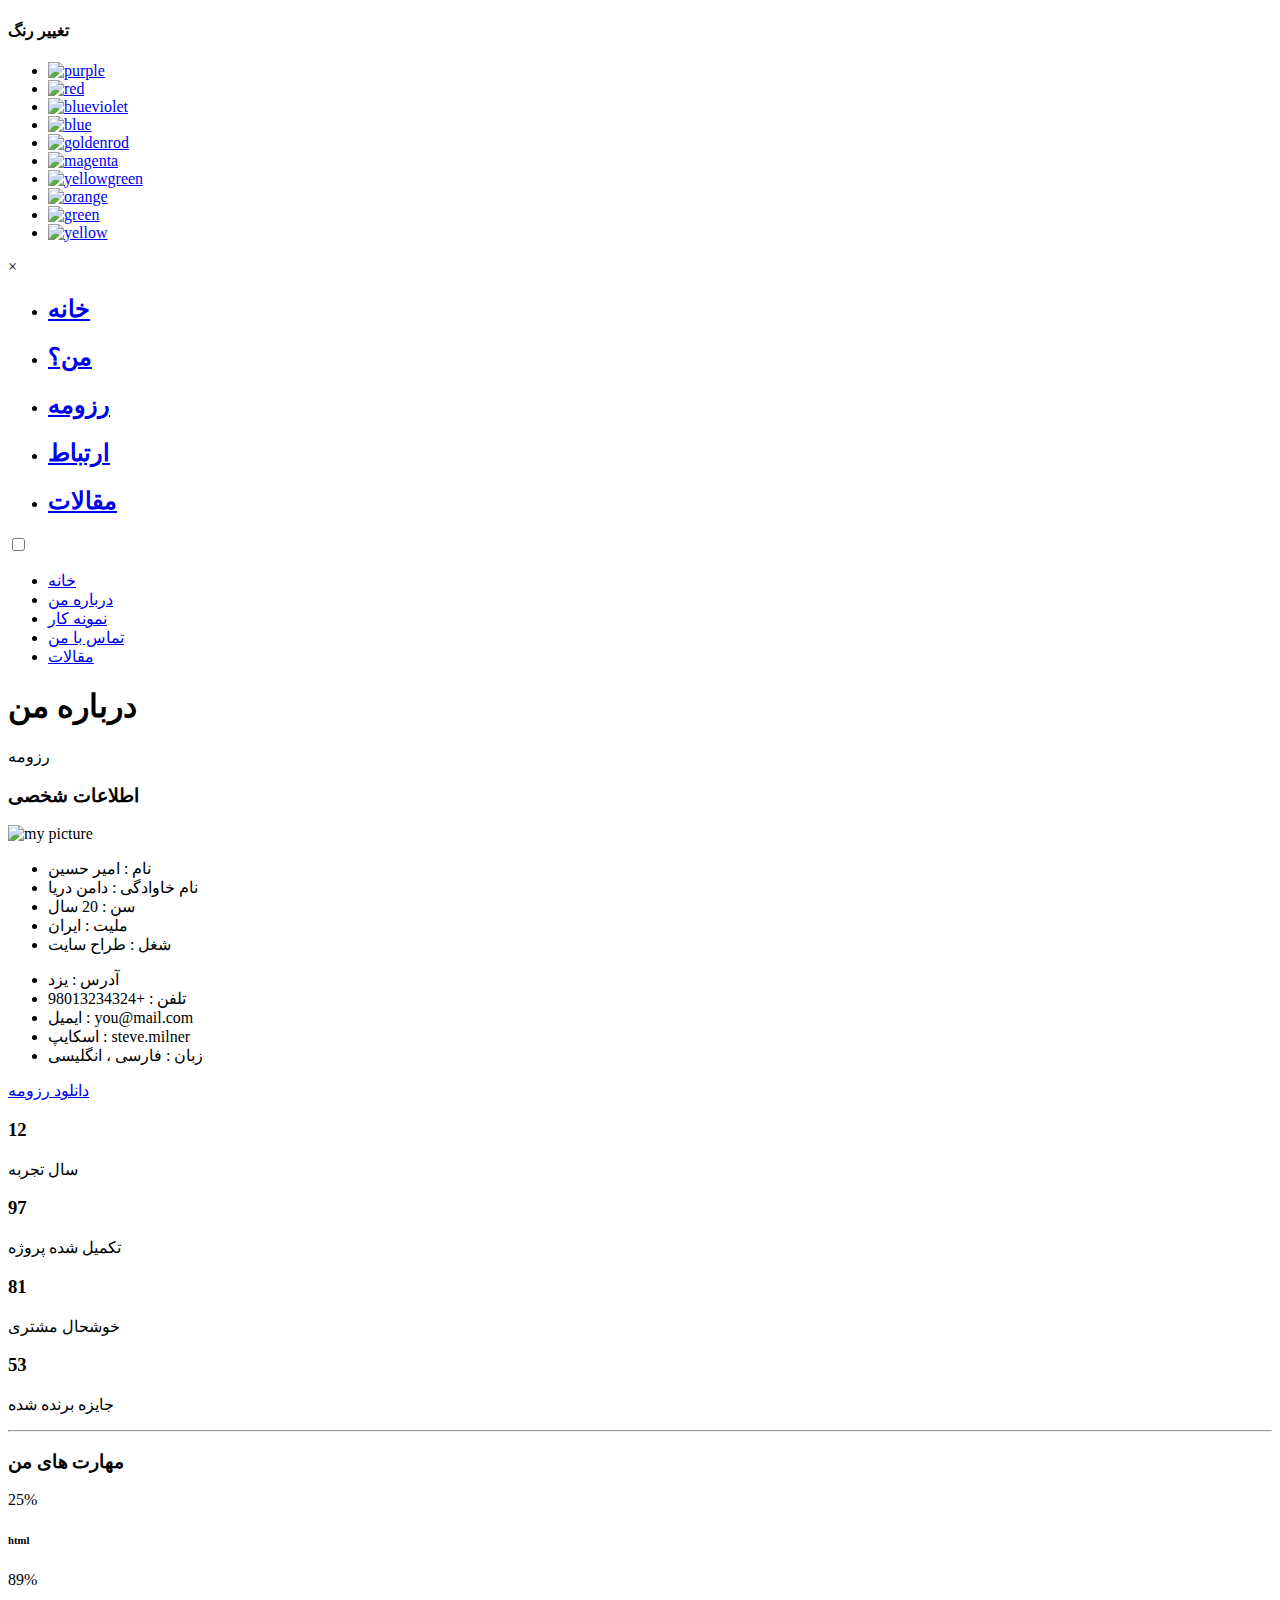
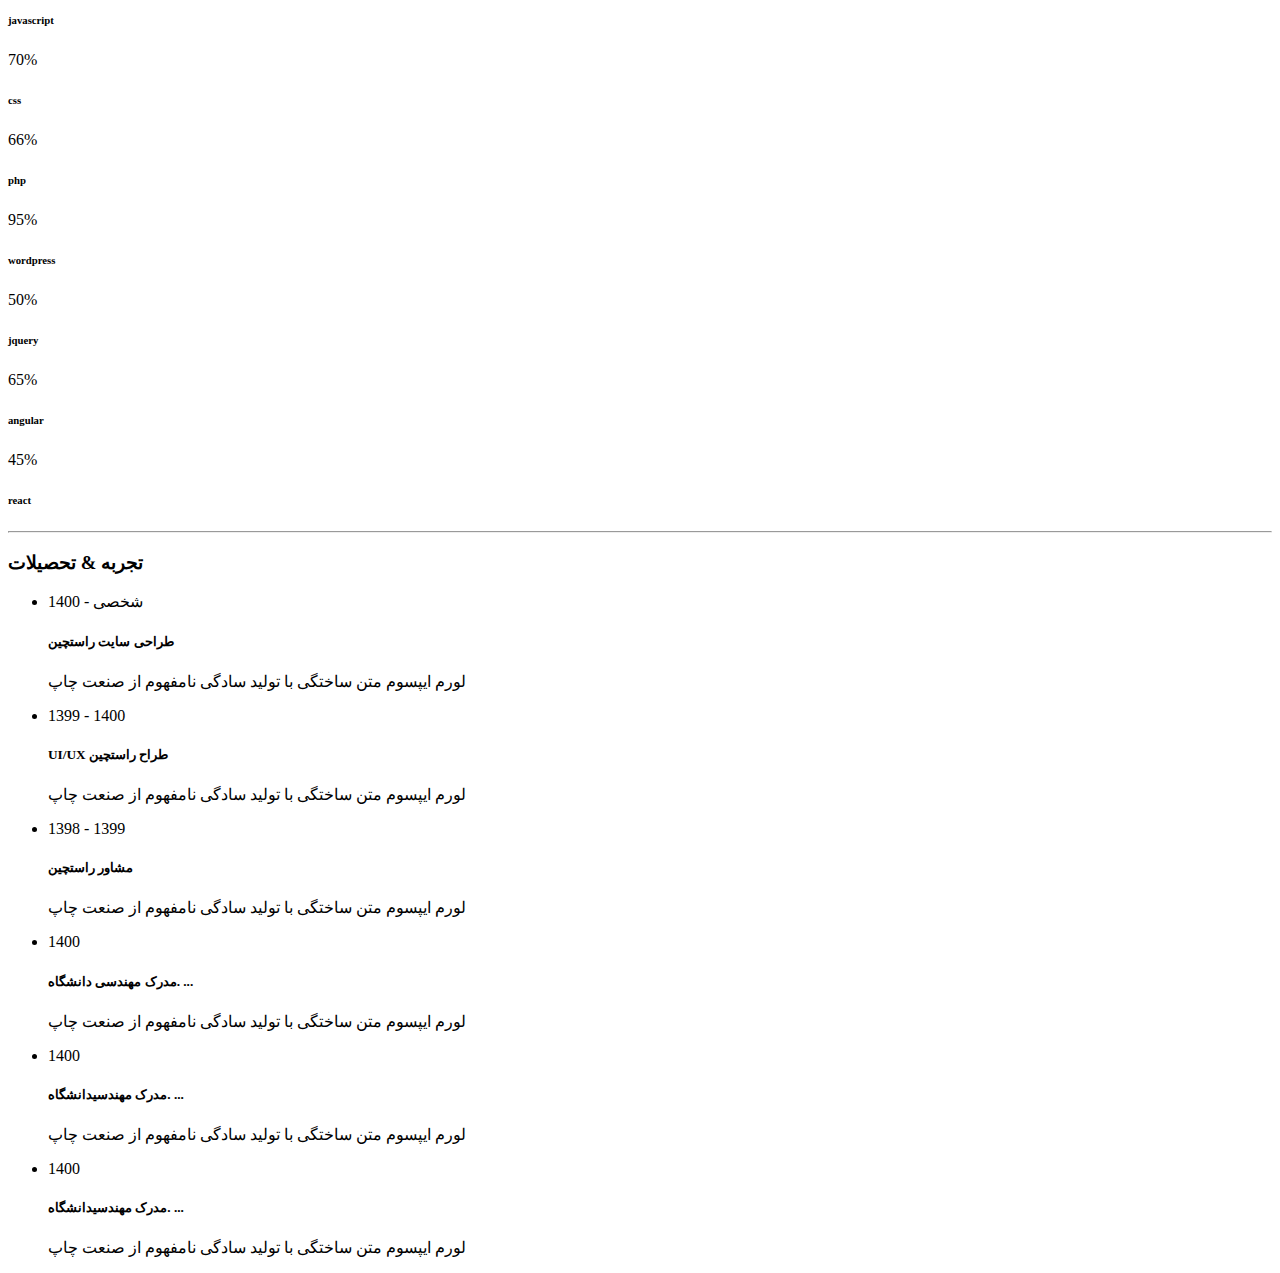
==== about.html @ ea3ea805 "upload html codes for themeplate" ====
<!DOCTYPE html>
<html lang="en">

<head>
    <meta charset="utf-8">
    <title>قالب شخصی تانیس</title>
    <meta name="viewport" content="width=device-width, initial-scale=1">

    <!-- Template Google Fonts -->
    <link href="https://fonts.googleapis.com/css?family=Poppins:400,400i,500,500i,600,600i,700,700i,800,800i,900,900i" rel="stylesheet">
    <link href="https://fonts.googleapis.com/css?family=Open+Sans:300,400,400i,600,600i,700" rel="stylesheet">

    <!-- Template CSS Files -->
    <link href="css/bootstrap.min.css" rel="stylesheet">
    <link href="css/preloader.min.css" rel="stylesheet">
    <link href="css/circle.css" rel="stylesheet">
    <link href="css/font-awesome.min.css" rel="stylesheet">
    <link href="css/fm.revealator.jquery.min.css" rel="stylesheet">
    <link href="css/style.css" rel="stylesheet">

    <!-- CSS Skin File -->
    <link href="css/skins/yellow.css" rel="stylesheet">

    <!-- Live Style Switcher - demo only -->
    <link rel="alternate stylesheet" type="text/css" title="blue" href="css/skins/blue.css" />
    <link rel="alternate stylesheet" type="text/css" title="green" href="css/skins/green.css" />
    <link rel="alternate stylesheet" type="text/css" title="yellow" href="css/skins/yellow.css" />
    <link rel="alternate stylesheet" type="text/css" title="blueviolet" href="css/skins/blueviolet.css" />
    <link rel="alternate stylesheet" type="text/css" title="goldenrod" href="css/skins/goldenrod.css" />
    <link rel="alternate stylesheet" type="text/css" title="magenta" href="css/skins/magenta.css" />
    <link rel="alternate stylesheet" type="text/css" title="orange" href="css/skins/orange.css" />
    <link rel="alternate stylesheet" type="text/css" title="purple" href="css/skins/purple.css" />
    <link rel="alternate stylesheet" type="text/css" title="red" href="css/skins/red.css" />
    <link rel="alternate stylesheet" type="text/css" title="yellowgreen" href="css/skins/yellowgreen.css" />
    <link rel="stylesheet" type="text/css" href="css/styleswitcher.css" />

    <!-- Modernizr JS File -->
    <script src="js/modernizr.custom.js"></script>
</head>

<body class="about light ">
<!-- Live Style Switcher Starts - demo only -->

<div id="switcher" class="">
    <div class="content-switcher">
        <h4>تغییر رنگ</h4>
        <ul>
            <li>
                <a href="#" onclick="setActiveStyleSheet('purple');" title="purple" class="color"><img src="img/styleswitcher/purple.png" alt="purple"/></a>
            </li>
            <li>
                <a href="#" onclick="setActiveStyleSheet('red');" title="red" class="color"><img src="img/styleswitcher/red.png" alt="red"/></a>
            </li>
            <li>
                <a href="#" onclick="setActiveStyleSheet('blueviolet');" title="blueviolet" class="color"><img src="img/styleswitcher/blueviolet.png" alt="blueviolet"/></a>
            </li>
            <li>
                <a href="#" onclick="setActiveStyleSheet('blue');" title="blue" class="color"><img src="img/styleswitcher/blue.png" alt="blue"/></a>
            </li>
            <li>
                <a href="#" onclick="setActiveStyleSheet('goldenrod');" title="goldenrod" class="color"><img src="img/styleswitcher/goldenrod.png" alt="goldenrod"/></a>
            </li>
            <li>
                <a href="#" onclick="setActiveStyleSheet('magenta');" title="magenta" class="color"><img src="img/styleswitcher/magenta.png" alt="magenta"/></a>
            </li>
            <li>
                <a href="#" onclick="setActiveStyleSheet('yellowgreen');" title="yellowgreen" class="color"><img src="img/styleswitcher/yellowgreen.png" alt="yellowgreen"/></a>
            </li>
            <li>
                <a href="#" onclick="setActiveStyleSheet('orange');" title="orange" class="color"><img src="img/styleswitcher/orange.png" alt="orange"/></a>
            </li>
            <li>
                <a href="#" onclick="setActiveStyleSheet('green');" title="green" class="color"><img src="img/styleswitcher/green.png" alt="green"/></a>
            </li>
            <li>
                <a href="#" onclick="setActiveStyleSheet('yellow');" title="yellow" class="color"><img src="img/styleswitcher/yellow.png" alt="yellow"/></a>
            </li>
        </ul>
        <div id="hideSwitcher">&times;</div>
    </div>

</div>

<div id="showSwitcher" class="styleSecondColor"><i class="fa fa-cog fa-spin"></i></div>
<!-- Live Style Switcher Ends - demo only -->
<!-- Header Starts -->
<header class="header" id="navbar-collapse-toggle">
    <!-- Fixed Navigation Starts -->
    <ul class="icon-menu d-none d-lg-block revealator-slideup revealator-once revealator-delay1">
        <li class="icon-box ">
            <i class="fa fa-home"></i>
            <a href="index.html">
                <h2>خانه</h2>
            </a>
        </li>
        <li class="icon-box active">
            <i class="fa fa-user "></i>
            <a href="about.html">
                <h2>من؟</h2>
            </a>
        </li>
        <li class="icon-box">
            <i class="fa fa-briefcase"></i>
            <a href="portfolio.html">
                <h2>رزومه</h2>
            </a>
        </li>
        <li class="icon-box">
            <i class="fa fa-envelope-open"></i>
            <a href="contact.html">
                <h2>ارتباط</h2>
            </a>
        </li>
        <li class="icon-box">
            <i class="fa fa-comments"></i>
            <a href="blog.html">
                <h2>مقالات</h2>
            </a>
        </li>
    </ul>
    <!-- Fixed Navigation Ends -->
    <!-- Mobile Menu Starts -->
    <nav role="navigation" class="d-block d-lg-none">
        <div id="menuToggle">
            <input type="checkbox" />
            <span></span>
            <span></span>
            <span></span>
            <ul class="list-unstyled" id="menu">
                <li class="active"><a href="index.html"><i class="fa fa-home"></i><span>خانه</span></a></li>
                <li><a href="about.html"><i class="fa fa-user"></i><span>درباره من</span></a></li>
                <li><a href="portfolio.html"><i class="fa fa-folder-open"></i><span>نمونه کار</span></a></li>
                <li><a href="contact.html"><i class="fa fa-envelope-open"></i><span>تماس با من </span></a></li>
                <li><a href="blog.html"><i class="fa fa-comments"></i><span>مقالات</span></a></li>
            </ul>
        </div>
    </nav>
    <!-- Mobile Menu Ends -->
</header>
<!-- Header Ends -->
<!-- Page Title Starts -->
<section class="title-section text-left text-sm-center revealator-slideup revealator-once revealator-delay1">
    <h1>درباره <span>من</span></h1>
    <span class="title-bg">رزومه</span>
</section>
<!-- Page Title Ends -->
<!-- Main Content Starts -->
<section class="main-content revealator-slideup revealator-once revealator-delay1">
    <div class="container">
        <div class="row">
            <!-- Personal Info Starts -->
            <div class="col-12 col-lg-5 col-xl-6">
                <div class="row">
                    <div class="col-12">
                        <h3 class="text-uppercase custom-title mb-0 ft-wt-600">اطلاعات شخصی</h3>
                    </div>
                    <div class="col-12 d-block d-sm-none">
                        <img src="img/img-mobile.jpg" class="img-fluid main-img-mobile" alt="my picture" />
                    </div>
                    <div class="col-6">
                        <ul class="about-list list-unstyled open-sans-font">
                            <li> <span class="title">نام :</span> <span class="value d-block d-sm-inline-block d-lg-block d-xl-inline-block">امیر حسین</span> </li>
                            <li> <span class="title">نام خاوادگی :</span> <span class="value d-block d-sm-inline-block d-lg-block d-xl-inline-block">دامن دریا</span> </li>
                            <li> <span class="title">سن :</span> <span class="value d-block d-sm-inline-block d-lg-block d-xl-inline-block">20 سال</span> </li>
                            <li> <span class="title">ملیت :</span> <span class="value d-block d-sm-inline-block d-lg-block d-xl-inline-block">ایران</span> </li>
                            <li> <span class="title">شغل :</span> <span class="value d-block d-sm-inline-block d-lg-block d-xl-inline-block">طراح سایت</span> </li>
                        </ul>
                    </div>
                    <div class="col-6">
                        <ul class="about-list list-unstyled open-sans-font">
                            <li> <span class="title">آدرس :</span> <span class="value d-block d-sm-inline-block d-lg-block d-xl-inline-block">یزد</span> </li>
                            <li> <span class="title">تلفن :</span> <span class="value d-block d-sm-inline-block d-lg-block d-xl-inline-block">+98013234324</span> </li>
                            <li> <span class="title">ایمیل  :</span> <span class="value d-block d-sm-inline-block d-lg-block d-xl-inline-block">you@mail.com</span> </li>
                            <li> <span class="title">اسکایپ :</span> <span class="value d-block d-sm-inline-block d-lg-block d-xl-inline-block">steve.milner</span> </li>
                            <li> <span class="title">زبان  :</span> <span class="value d-block d-sm-inline-block d-lg-block d-xl-inline-block">فارسی ، انگلیسی</span> </li>
                        </ul>
                    </div>
                    <div class="col-12 mt-3">
                        <a class="button" href="#">
                            <span class="button-text">دانلود رزومه</span>
                            <span class="button-icon fa fa-download"></span>
                        </a>
                    </div>
                </div>
            </div>
            <!-- Personal Info Ends -->
            <!-- Boxes Starts -->
            <div class="col-12 col-lg-7 col-xl-6 mt-5 mt-lg-0">
                <div class="row">
                    <div class="col-6">
                        <div class="box-stats with-margin">
                            <h3 class="poppins-font position-relative">12</h3>
                            <p class="open-sans-font m-0 position-relative text-uppercase">سال <span class="d-block">تجربه</span></p>
                        </div>
                    </div>
                    <div class="col-6">
                        <div class="box-stats with-margin">
                            <h3 class="poppins-font position-relative">97</h3>
                            <p class="open-sans-font m-0 position-relative text-uppercase">تکمیل شده <span class="d-block">پروژه</span></p>
                        </div>
                    </div>
                    <div class="col-6">
                        <div class="box-stats">
                            <h3 class="poppins-font position-relative">81</h3>
                            <p class="open-sans-font m-0 position-relative text-uppercase">خوشحال <span class="d-block">مشتری </span></p>
                        </div>
                    </div>
                    <div class="col-6">
                        <div class="box-stats">
                            <h3 class="poppins-font position-relative">53</h3>
                            <p class="open-sans-font m-0 position-relative text-uppercase">جایزه <span class="d-block">برنده شده</span></p>
                        </div>
                    </div>
                </div>
            </div>
            <!-- Boxes Ends -->
        </div>
        <hr class="separator">
        <!-- Skills Starts -->
        <div class="row">
            <div class="col-12">
                <h3 class="text-uppercase pb-4 pb-sm-5 mb-3 mb-sm-0 text-left text-sm-center custom-title ft-wt-600">مهارت های من </h3>
            </div>
            <div class="col-6 col-md-3 mb-3 mb-sm-5">
                <div class="c100 p25">
                    <span>25%</span>
                    <div class="slice">
                        <div class="bar"></div>
                        <div class="fill"></div>
                    </div>
                </div>
                <h6 class="text-uppercase open-sans-font text-center mt-2 mt-sm-4">html</h6>
            </div>
            <div class="col-6 col-md-3 mb-3 mb-sm-5">
                <div class="c100 p89">
                    <span>89%</span>
                    <div class="slice">
                        <div class="bar"></div>
                        <div class="fill"></div>
                    </div>
                </div>
                <h6 class="text-uppercase open-sans-font text-center mt-2 mt-sm-4">javascript</h6>
            </div>
            <div class="col-6 col-md-3 mb-3 mb-sm-5">
                <div class="c100 p70">
                    <span>70%</span>
                    <div class="slice">
                        <div class="bar"></div>
                        <div class="fill"></div>
                    </div>
                </div>
                <h6 class="text-uppercase open-sans-font text-center mt-2 mt-sm-4">css</h6>
            </div>
            <div class="col-6 col-md-3 mb-3 mb-sm-5">
                <div class="c100 p66">
                    <span>66%</span>
                    <div class="slice">
                        <div class="bar"></div>
                        <div class="fill"></div>
                    </div>
                </div>
                <h6 class="text-uppercase open-sans-font text-center mt-2 mt-sm-4">php</h6>
            </div>
            <div class="col-6 col-md-3 mb-3 mb-sm-5">
                <div class="c100 p95">
                    <span>95%</span>
                    <div class="slice">
                        <div class="bar"></div>
                        <div class="fill"></div>
                    </div>
                </div>
                <h6 class="text-uppercase open-sans-font text-center mt-2 mt-sm-4">wordpress</h6>
            </div>
            <div class="col-6 col-md-3 mb-3 mb-sm-5">
                <div class="c100 p50">
                    <span>50%</span>
                    <div class="slice">
                        <div class="bar"></div>
                        <div class="fill"></div>
                    </div>
                </div>
                <h6 class="text-uppercase open-sans-font text-center mt-2 mt-sm-4">jquery</h6>
            </div>
            <div class="col-6 col-md-3 mb-3 mb-sm-5">
                <div class="c100 p65">
                    <span>65%</span>
                    <div class="slice">
                        <div class="bar"></div>
                        <div class="fill"></div>
                    </div>
                </div>
                <h6 class="text-uppercase open-sans-font text-center mt-2 mt-sm-4">angular</h6>
            </div>
            <div class="col-6 col-md-3 mb-3 mb-sm-5">
                <div class="c100 p45">
                    <span>45%</span>
                    <div class="slice">
                        <div class="bar"></div>
                        <div class="fill"></div>
                    </div>
                </div>
                <h6 class="text-uppercase open-sans-font text-center mt-2 mt-sm-4">react</h6>
            </div>
        </div>
        <!-- Skills Ends -->
        <hr class="separator mt-1">
        <!-- Experience & Education Starts -->
        <div class="row">
            <div class="col-12">
                <h3 class="text-uppercase pb-5 mb-0 text-left text-sm-center custom-title ft-wt-600">تجربه  <span>&</span> تحصیلات </h3>
            </div>
            <div class="col-lg-6 m-15px-tb">
                <div class="resume-box">
                    <ul>
                        <li>
                            <div class="icon">
                                <i class="fa fa-briefcase"></i>
                            </div>
                            <span class="time open-sans-font text-uppercase">1400 - شخصی</span>
                            <h5 class="poppins-font text-uppercase">طراحی سایت <span class="place open-sans-font">راستچین</span></h5>
                            <p class="open-sans-font">لورم ایپسوم متن ساختگی با تولید سادگی نامفهوم از صنعت چاپ </p>
                        </li>
                        <li>
                            <div class="icon">
                                <i class="fa fa-briefcase"></i>
                            </div>
                            <span class="time open-sans-font text-uppercase">1399 - 1400</span>
                            <h5 class="poppins-font text-uppercase">UI/UX طراح <span class="place open-sans-font">راستچین</span></h5>
                            <p class="open-sans-font">لورم ایپسوم متن ساختگی با تولید سادگی نامفهوم از صنعت چاپ</p>
                        </li>
                        <li>
                            <div class="icon">
                                <i class="fa fa-briefcase"></i>
                            </div>
                            <span class="time open-sans-font text-uppercase">1398 - 1399</span>
                            <h5 class="poppins-font text-uppercase">مشاور <span class="place open-sans-font">راستچین</span></h5>
                            <p class="open-sans-font">لورم ایپسوم متن ساختگی با تولید سادگی نامفهوم از صنعت چاپ</p>
                        </li>
                    </ul>
                </div>
            </div>
            <div class="col-lg-6 m-15px-tb">
                <div class="resume-box">
                    <ul>
                        <li>
                            <div class="icon">
                                <i class="fa fa-graduation-cap"></i>
                            </div>
                            <span class="time open-sans-font text-uppercase">1400</span>
                            <h5 class="poppins-font text-uppercase">مدرک مهندسی <span class="place open-sans-font">دانشگاه. ...</span></h5>
                            <p class="open-sans-font">لورم ایپسوم متن ساختگی با تولید سادگی نامفهوم از صنعت چاپ</p>
                        </li>
                        <li>
                            <div class="icon">
                                <i class="fa fa-graduation-cap"></i>
                            </div>
                            <span class="time open-sans-font text-uppercase">1400</span>
                            <h5 class="poppins-font text-uppercase">مدرک مهندسی<span class="place open-sans-font">دانشگاه. ...</span></h5>
                            <p class="open-sans-font">لورم ایپسوم متن ساختگی با تولید سادگی نامفهوم از صنعت چاپ</p>
                        </li>
                        <li>
                            <div class="icon">
                                <i class="fa fa-graduation-cap"></i>
                            </div>
                            <span class="time open-sans-font text-uppercase">1400</span>
                            <h5 class="poppins-font text-uppercase">مدرک مهندسی<span class="place open-sans-font">دانشگاه. ...</span></h5>
                            <p class="open-sans-font">لورم ایپسوم متن ساختگی با تولید سادگی نامفهوم از صنعت چاپ</p>
                        </li>
                    </ul>
                </div>
            </div>
        </div>
        <!-- Experience & Education Ends -->
    </div>
</section>
<!-- Main Content Ends -->

<!-- Template JS Files -->
<script src="js/jquery-3.5.0.min.js"></script>
<script src="js/styleswitcher.js"></script>
<script src="js/preloader.min.js"></script>
<script src="js/fm.revealator.jquery.min.js"></script>
<script src="js/imagesloaded.pkgd.min.js"></script>
<script src="js/masonry.pkgd.min.js"></script>
<script src="js/classie.js"></script>
<script src="js/cbpGridGallery.js"></script>
<script src="js/jquery.hoverdir.js"></script>
<script src="js/popper.min.js"></script>
<script src="js/bootstrap.js"></script>
<script src="js/custom.js"></script>

</body>

</html>
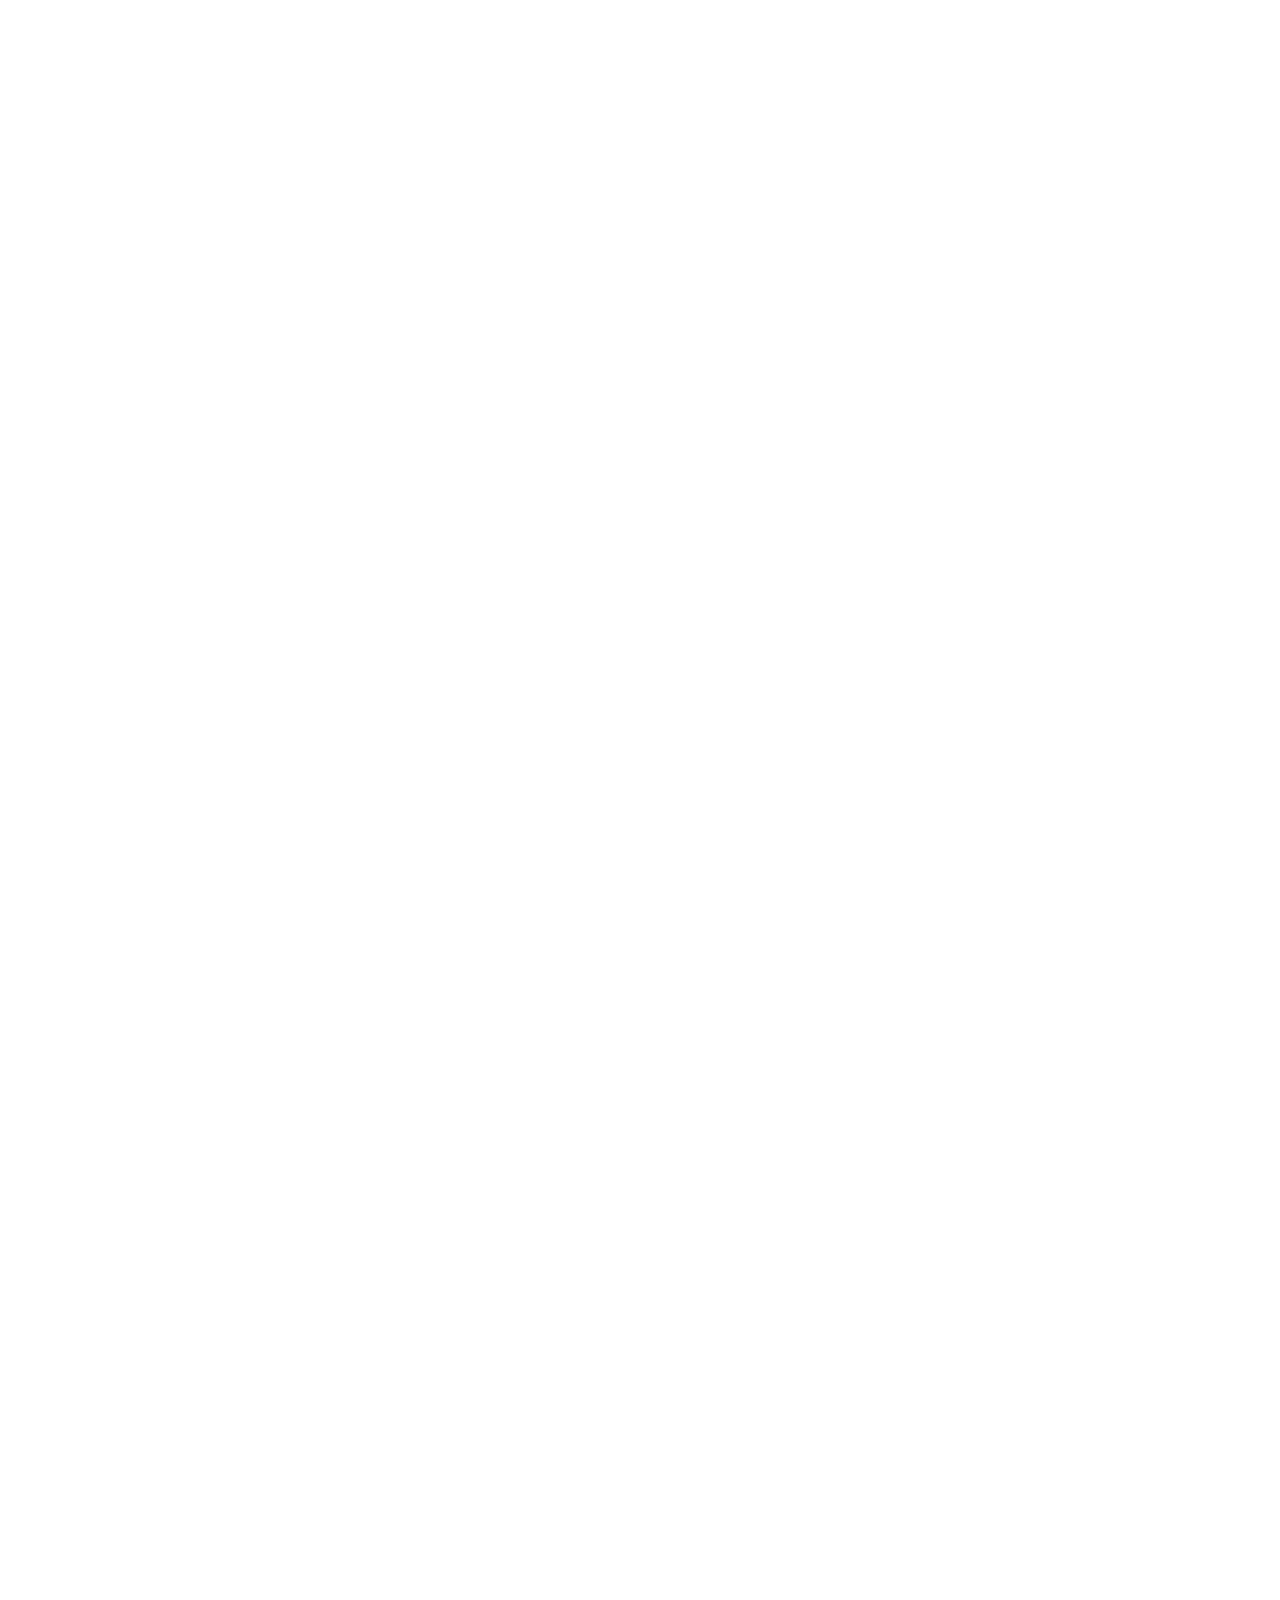
==== commit fbaf5b0f: "1.0.0" ====
--- a/about.html
+++ b/about.html
@@ -42,80 +42,33 @@
 <body class="about light ">
 <!-- Live Style Switcher Starts - demo only -->
 
-<div id="switcher" class="">
-    <div class="content-switcher">
-        <h4>تغییر رنگ</h4>
-        <ul>
-            <li>
-                <a href="#" onclick="setActiveStyleSheet('purple');" title="purple" class="color"><img src="img/styleswitcher/purple.png" alt="purple"/></a>
-            </li>
-            <li>
-                <a href="#" onclick="setActiveStyleSheet('red');" title="red" class="color"><img src="img/styleswitcher/red.png" alt="red"/></a>
-            </li>
-            <li>
-                <a href="#" onclick="setActiveStyleSheet('blueviolet');" title="blueviolet" class="color"><img src="img/styleswitcher/blueviolet.png" alt="blueviolet"/></a>
-            </li>
-            <li>
-                <a href="#" onclick="setActiveStyleSheet('blue');" title="blue" class="color"><img src="img/styleswitcher/blue.png" alt="blue"/></a>
-            </li>
-            <li>
-                <a href="#" onclick="setActiveStyleSheet('goldenrod');" title="goldenrod" class="color"><img src="img/styleswitcher/goldenrod.png" alt="goldenrod"/></a>
-            </li>
-            <li>
-                <a href="#" onclick="setActiveStyleSheet('magenta');" title="magenta" class="color"><img src="img/styleswitcher/magenta.png" alt="magenta"/></a>
-            </li>
-            <li>
-                <a href="#" onclick="setActiveStyleSheet('yellowgreen');" title="yellowgreen" class="color"><img src="img/styleswitcher/yellowgreen.png" alt="yellowgreen"/></a>
-            </li>
-            <li>
-                <a href="#" onclick="setActiveStyleSheet('orange');" title="orange" class="color"><img src="img/styleswitcher/orange.png" alt="orange"/></a>
-            </li>
-            <li>
-                <a href="#" onclick="setActiveStyleSheet('green');" title="green" class="color"><img src="img/styleswitcher/green.png" alt="green"/></a>
-            </li>
-            <li>
-                <a href="#" onclick="setActiveStyleSheet('yellow');" title="yellow" class="color"><img src="img/styleswitcher/yellow.png" alt="yellow"/></a>
-            </li>
-        </ul>
-        <div id="hideSwitcher">&times;</div>
-    </div>
-
-</div>
-
-<div id="showSwitcher" class="styleSecondColor"><i class="fa fa-cog fa-spin"></i></div>
 <!-- Live Style Switcher Ends - demo only -->
 <!-- Header Starts -->
 <header class="header" id="navbar-collapse-toggle">
     <!-- Fixed Navigation Starts -->
     <ul class="icon-menu d-none d-lg-block revealator-slideup revealator-once revealator-delay1">
-        <li class="icon-box ">
+        <li class="icon-box">
             <i class="fa fa-home"></i>
             <a href="index.html">
                 <h2>خانه</h2>
             </a>
         </li>
         <li class="icon-box active">
-            <i class="fa fa-user "></i>
+            <i class="fa fa-user"></i>
             <a href="about.html">
-                <h2>من؟</h2>
+                <h2> رزومه من؟</h2>
             </a>
         </li>
         <li class="icon-box">
             <i class="fa fa-briefcase"></i>
             <a href="portfolio.html">
-                <h2>رزومه</h2>
+                <h2>نمونه کارها</h2>
             </a>
         </li>
         <li class="icon-box">
             <i class="fa fa-envelope-open"></i>
             <a href="contact.html">
                 <h2>ارتباط</h2>
-            </a>
-        </li>
-        <li class="icon-box">
-            <i class="fa fa-comments"></i>
-            <a href="blog.html">
-                <h2>مقالات</h2>
             </a>
         </li>
     </ul>
@@ -160,19 +113,19 @@
                     </div>
                     <div class="col-6">
                         <ul class="about-list list-unstyled open-sans-font">
-                            <li> <span class="title">نام :</span> <span class="value d-block d-sm-inline-block d-lg-block d-xl-inline-block">امیر حسین</span> </li>
-                            <li> <span class="title">نام خاوادگی :</span> <span class="value d-block d-sm-inline-block d-lg-block d-xl-inline-block">دامن دریا</span> </li>
-                            <li> <span class="title">سن :</span> <span class="value d-block d-sm-inline-block d-lg-block d-xl-inline-block">20 سال</span> </li>
-                            <li> <span class="title">ملیت :</span> <span class="value d-block d-sm-inline-block d-lg-block d-xl-inline-block">ایران</span> </li>
-                            <li> <span class="title">شغل :</span> <span class="value d-block d-sm-inline-block d-lg-block d-xl-inline-block">طراح سایت</span> </li>
+                            <li> <span class="title">نام :</span> <span class="value d-block d-sm-inline-block d-lg-block d-xl-inline-block">حمید</span> </li>
+                            <li> <span class="title">نام خاوادگی :</span> <span class="value d-block d-sm-inline-block d-lg-block d-xl-inline-block">محسنی</span> </li>
+                            <li> <span class="title">سن :</span> <span class="value d-block d-sm-inline-block d-lg-block d-xl-inline-block">32 سال</span> </li>
+                            <li> <span class="title">ملیت :</span> <span class="value d-block d-sm-inline-block d-lg-block d-xl-inline-block">ایرانی</span> </li>
+                            <li> <span class="title">شغل :</span> <span class="value d-block d-sm-inline-block d-lg-block d-xl-inline-block">طراح و توسعه دهنده وب</span> </li>
                         </ul>
                     </div>
                     <div class="col-6">
                         <ul class="about-list list-unstyled open-sans-font">
-                            <li> <span class="title">آدرس :</span> <span class="value d-block d-sm-inline-block d-lg-block d-xl-inline-block">یزد</span> </li>
-                            <li> <span class="title">تلفن :</span> <span class="value d-block d-sm-inline-block d-lg-block d-xl-inline-block">+98013234324</span> </li>
-                            <li> <span class="title">ایمیل  :</span> <span class="value d-block d-sm-inline-block d-lg-block d-xl-inline-block">you@mail.com</span> </li>
-                            <li> <span class="title">اسکایپ :</span> <span class="value d-block d-sm-inline-block d-lg-block d-xl-inline-block">steve.milner</span> </li>
+                            <li> <span class="title">آدرس :</span> <span class="value d-block d-sm-inline-block d-lg-block d-xl-inline-block">اصفهان</span> </li>
+                            <li> <span class="title">تلفن :</span> <span class="value d-block d-sm-inline-block d-lg-block d-xl-inline-block">+980136006698</span> </li>
+                            <li> <span class="title">ایمیل  :</span> <span class="value d-block d-sm-inline-block d-lg-block d-xl-inline-block">hamidmohseni.ir@mail.com</span> </li>
+                            <li> <span class="title">تلگرام :</span> <span class="value d-block d-sm-inline-block d-lg-block d-xl-inline-block">hamidmohseni@</span> </li>
                             <li> <span class="title">زبان  :</span> <span class="value d-block d-sm-inline-block d-lg-block d-xl-inline-block">فارسی ، انگلیسی</span> </li>
                         </ul>
                     </div>
@@ -190,26 +143,26 @@
                 <div class="row">
                     <div class="col-6">
                         <div class="box-stats with-margin">
-                            <h3 class="poppins-font position-relative">12</h3>
+                            <h3 class="poppins-font position-relative">5</h3>
                             <p class="open-sans-font m-0 position-relative text-uppercase">سال <span class="d-block">تجربه</span></p>
                         </div>
                     </div>
                     <div class="col-6">
                         <div class="box-stats with-margin">
-                            <h3 class="poppins-font position-relative">97</h3>
+                            <h3 class="poppins-font position-relative">21</h3>
                             <p class="open-sans-font m-0 position-relative text-uppercase">تکمیل شده <span class="d-block">پروژه</span></p>
                         </div>
                     </div>
                     <div class="col-6">
                         <div class="box-stats">
-                            <h3 class="poppins-font position-relative">81</h3>
+                            <h3 class="poppins-font position-relative">93</h3>
                             <p class="open-sans-font m-0 position-relative text-uppercase">خوشحال <span class="d-block">مشتری </span></p>
                         </div>
                     </div>
                     <div class="col-6">
                         <div class="box-stats">
-                            <h3 class="poppins-font position-relative">53</h3>
-                            <p class="open-sans-font m-0 position-relative text-uppercase">جایزه <span class="d-block">برنده شده</span></p>
+                            <h3 class="poppins-font position-relative">8</h3>
+                            <p class="open-sans-font m-0 position-relative text-uppercase">مشاور <span class="d-block">کسب و کار</span></p>
                         </div>
                     </div>
                 </div>
@@ -223,8 +176,8 @@
                 <h3 class="text-uppercase pb-4 pb-sm-5 mb-3 mb-sm-0 text-left text-sm-center custom-title ft-wt-600">مهارت های من </h3>
             </div>
             <div class="col-6 col-md-3 mb-3 mb-sm-5">
-                <div class="c100 p25">
-                    <span>25%</span>
+                <div class="c100 p97">
+                    <span>97%</span>
                     <div class="slice">
                         <div class="bar"></div>
                         <div class="fill"></div>
@@ -233,14 +186,44 @@
                 <h6 class="text-uppercase open-sans-font text-center mt-2 mt-sm-4">html</h6>
             </div>
             <div class="col-6 col-md-3 mb-3 mb-sm-5">
-                <div class="c100 p89">
-                    <span>89%</span>
+                <div class="c100 p60">
+                    <span>60%</span>
                     <div class="slice">
                         <div class="bar"></div>
                         <div class="fill"></div>
                     </div>
                 </div>
                 <h6 class="text-uppercase open-sans-font text-center mt-2 mt-sm-4">javascript</h6>
+            </div>
+            <div class="col-6 col-md-3 mb-3 mb-sm-5">
+                <div class="c100 p98">
+                    <span>98%</span>
+                    <div class="slice">
+                        <div class="bar"></div>
+                        <div class="fill"></div>
+                    </div>
+                </div>
+                <h6 class="text-uppercase open-sans-font text-center mt-2 mt-sm-4">css</h6>
+            </div>
+            <div class="col-6 col-md-3 mb-3 mb-sm-5">
+                <div class="c100 p88">
+                    <span>88%</span>
+                    <div class="slice">
+                        <div class="bar"></div>
+                        <div class="fill"></div>
+                    </div>
+                </div>
+                <h6 class="text-uppercase open-sans-font text-center mt-2 mt-sm-4">php</h6>
+            </div>
+            <div class="col-6 col-md-3 mb-3 mb-sm-5">
+                <div class="c100 p95">
+                    <span>95%</span>
+                    <div class="slice">
+                        <div class="bar"></div>
+                        <div class="fill"></div>
+                    </div>
+                </div>
+                <h6 class="text-uppercase open-sans-font text-center mt-2 mt-sm-4">wordpress</h6>
             </div>
             <div class="col-6 col-md-3 mb-3 mb-sm-5">
                 <div class="c100 p70">
@@ -250,57 +233,27 @@
                         <div class="fill"></div>
                     </div>
                 </div>
-                <h6 class="text-uppercase open-sans-font text-center mt-2 mt-sm-4">css</h6>
-            </div>
-            <div class="col-6 col-md-3 mb-3 mb-sm-5">
-                <div class="c100 p66">
-                    <span>66%</span>
-                    <div class="slice">
-                        <div class="bar"></div>
-                        <div class="fill"></div>
-                    </div>
-                </div>
-                <h6 class="text-uppercase open-sans-font text-center mt-2 mt-sm-4">php</h6>
-            </div>
-            <div class="col-6 col-md-3 mb-3 mb-sm-5">
-                <div class="c100 p95">
-                    <span>95%</span>
-                    <div class="slice">
-                        <div class="bar"></div>
-                        <div class="fill"></div>
-                    </div>
-                </div>
-                <h6 class="text-uppercase open-sans-font text-center mt-2 mt-sm-4">wordpress</h6>
-            </div>
-            <div class="col-6 col-md-3 mb-3 mb-sm-5">
-                <div class="c100 p50">
-                    <span>50%</span>
-                    <div class="slice">
-                        <div class="bar"></div>
-                        <div class="fill"></div>
-                    </div>
-                </div>
-                <h6 class="text-uppercase open-sans-font text-center mt-2 mt-sm-4">jquery</h6>
-            </div>
-            <div class="col-6 col-md-3 mb-3 mb-sm-5">
-                <div class="c100 p65">
-                    <span>65%</span>
-                    <div class="slice">
-                        <div class="bar"></div>
-                        <div class="fill"></div>
-                    </div>
-                </div>
-                <h6 class="text-uppercase open-sans-font text-center mt-2 mt-sm-4">angular</h6>
-            </div>
-            <div class="col-6 col-md-3 mb-3 mb-sm-5">
-                <div class="c100 p45">
-                    <span>45%</span>
-                    <div class="slice">
-                        <div class="bar"></div>
-                        <div class="fill"></div>
-                    </div>
-                </div>
-                <h6 class="text-uppercase open-sans-font text-center mt-2 mt-sm-4">react</h6>
+                <h6 class="text-uppercase open-sans-font text-center mt-2 mt-sm-4">Alpinejs</h6>
+            </div>
+            <div class="col-6 col-md-3 mb-3 mb-sm-5">
+                <div class="c100 p90">
+                    <span>90%</span>
+                    <div class="slice">
+                        <div class="bar"></div>
+                        <div class="fill"></div>
+                    </div>
+                </div>
+                <h6 class="text-uppercase open-sans-font text-center mt-2 mt-sm-4">Laravel</h6>
+            </div>
+            <div class="col-6 col-md-3 mb-3 mb-sm-5">
+                <div class="c100 p88">
+                    <span>88%</span>
+                    <div class="slice">
+                        <div class="bar"></div>
+                        <div class="fill"></div>
+                    </div>
+                </div>
+                <h6 class="text-uppercase open-sans-font text-center mt-2 mt-sm-4">Livewire</h6>
             </div>
         </div>
         <!-- Skills Ends -->
@@ -308,7 +261,7 @@
         <!-- Experience & Education Starts -->
         <div class="row">
             <div class="col-12">
-                <h3 class="text-uppercase pb-5 mb-0 text-left text-sm-center custom-title ft-wt-600">تجربه  <span>&</span> تحصیلات </h3>
+                <h3 class="text-uppercase pb-5 mb-0 text-left text-sm-center custom-title ft-wt-600">تجربیات</h3>
             </div>
             <div class="col-lg-6 m-15px-tb">
                 <div class="resume-box">
@@ -317,25 +270,25 @@
                             <div class="icon">
                                 <i class="fa fa-briefcase"></i>
                             </div>
-                            <span class="time open-sans-font text-uppercase">1400 - شخصی</span>
-                            <h5 class="poppins-font text-uppercase">طراحی سایت <span class="place open-sans-font">راستچین</span></h5>
-                            <p class="open-sans-font">لورم ایپسوم متن ساختگی با تولید سادگی نامفهوم از صنعت چاپ </p>
-                        </li>
-                        <li>
-                            <div class="icon">
-                                <i class="fa fa-briefcase"></i>
-                            </div>
-                            <span class="time open-sans-font text-uppercase">1399 - 1400</span>
-                            <h5 class="poppins-font text-uppercase">UI/UX طراح <span class="place open-sans-font">راستچین</span></h5>
-                            <p class="open-sans-font">لورم ایپسوم متن ساختگی با تولید سادگی نامفهوم از صنعت چاپ</p>
-                        </li>
-                        <li>
-                            <div class="icon">
-                                <i class="fa fa-briefcase"></i>
-                            </div>
-                            <span class="time open-sans-font text-uppercase">1398 - 1399</span>
-                            <h5 class="poppins-font text-uppercase">مشاور <span class="place open-sans-font">راستچین</span></h5>
-                            <p class="open-sans-font">لورم ایپسوم متن ساختگی با تولید سادگی نامفهوم از صنعت چاپ</p>
+                            <span class="time open-sans-font text-uppercase">1395 - شرکت</span>
+                            <h5 class="poppins-font text-uppercase">مشاور و برنامه نویس <span class="place open-sans-font">فریلنسر</span></h5>
+                            <p class="open-sans-font">حدودا به مت 3 سال به صرت فیلنسری و Home Office به کسب و ارها در زمینه آنلاین سازی کسب و کارشون مشاوره میدادم و در همین حوضه برنامه نویسی و طراحی سایت انجام  میدادم. </p>
+                        </li>
+                        <li>
+                            <div class="icon">
+                                <i class="fa fa-briefcase"></i>
+                            </div>
+                            <span class="time open-sans-font text-uppercase">1398 - شرکت</span>
+                            <h5 class="poppins-font text-uppercase">مدیر پروژه <span class="place open-sans-font">شرکت صفاهان</span></h5>
+                            <p class="open-sans-font">من به مدت 6 ماه در شرکت طراحی سایت و برنامه نویسی صفاهان در سمت مدیر پروژه فعالیت کرده ام. </p>
+                        </li>
+                        <li>
+                            <div class="icon">
+                                <i class="fa fa-briefcase"></i>
+                            </div>
+                            <span class="time open-sans-font text-uppercase">1400</span>
+                            <h5 class="poppins-font text-uppercase">سایت فروشگاهی <span class="place open-sans-font">وردپرس</span></h5>
+                            <p class="open-sans-font">طراحی و اجرای سایت فروشگاهی موبایل و لوازم جانبی با وردپرس در تهران</p>
                         </li>
                     </ul>
                 </div>
@@ -345,27 +298,19 @@
                     <ul>
                         <li>
                             <div class="icon">
-                                <i class="fa fa-graduation-cap"></i>
-                            </div>
-                            <span class="time open-sans-font text-uppercase">1400</span>
-                            <h5 class="poppins-font text-uppercase">مدرک مهندسی <span class="place open-sans-font">دانشگاه. ...</span></h5>
-                            <p class="open-sans-font">لورم ایپسوم متن ساختگی با تولید سادگی نامفهوم از صنعت چاپ</p>
-                        </li>
-                        <li>
-                            <div class="icon">
-                                <i class="fa fa-graduation-cap"></i>
-                            </div>
-                            <span class="time open-sans-font text-uppercase">1400</span>
-                            <h5 class="poppins-font text-uppercase">مدرک مهندسی<span class="place open-sans-font">دانشگاه. ...</span></h5>
-                            <p class="open-sans-font">لورم ایپسوم متن ساختگی با تولید سادگی نامفهوم از صنعت چاپ</p>
-                        </li>
-                        <li>
-                            <div class="icon">
-                                <i class="fa fa-graduation-cap"></i>
-                            </div>
-                            <span class="time open-sans-font text-uppercase">1400</span>
-                            <h5 class="poppins-font text-uppercase">مدرک مهندسی<span class="place open-sans-font">دانشگاه. ...</span></h5>
-                            <p class="open-sans-font">لورم ایپسوم متن ساختگی با تولید سادگی نامفهوم از صنعت چاپ</p>
+                                <i class="fa fa-briefcase"></i>
+                            </div>
+                            <span class="time open-sans-font text-uppercase">1402</span>
+                            <h5 class="poppins-font text-uppercase">سایت شرکتی <span class="place open-sans-font">وردپرس</span></h5>
+                            <p class="open-sans-font">طراحی و اجرای سایت شرکت سازه فلز مشیر با وردپرس در اصفهان</p>
+                        </li>
+                        <li>
+                            <div class="icon">
+                                <i class="fa fa-briefcase"></i>
+                            </div>
+                            <span class="time open-sans-font text-uppercase">1403</span>
+                            <h5 class="poppins-font text-uppercase">سایت فروشگاهی <span class="place open-sans-font">لاراول</span></h5>
+                            <p class="open-sans-font">طراحی و اجرای کمل یک وب سایت فروشگاهی با امکانات خاص در زمینه فروش موبایل و لوازم جانبی در فریمورک لاراول در تبریز</p>
                         </li>
                     </ul>
                 </div>
--- a/css/preloader.min.css
+++ b/css/preloader.min.css
@@ -0,0 +1 @@
+.preloader{position:fixed;top:0;left:0;bottom:0;right:0;background-color:#111;transform-origin:bottom;z-index:111111}.preloader .black_wall{height:100%;background-color:#222;transform-origin:top;animation:preloader_slide 0.5s ease-in-out 0s 1 normal both}.preloader .loader{width:100%;height:3px;position:absolute;border-radius:2px;top:0;left:0;right:0;margin:auto;background-color:#FFC41F;transform-origin:right;animation:loader_running 3s ease-in-out 1s infinite normal both}.preloader.off{animation:preloader_slide 0.5s ease-in-out 0s 1 reverse both}@keyframes loader_running{0%{transform:scaleX(0);transform-origin:right}49%{transform:scaleX(1);transform-origin:right}50%{transform:scaleX(1);transform-origin:left}100%{transform-origin:left;transform:scaleX(0)}}@keyframes preloader_slide{from{transform:scaleY(0)}to{transform:scaleY(1)}}--- a/css/circle.css
+++ b/css/circle.css
@@ -0,0 +1,1054 @@
+.rect-auto,
+.c100.p51 .slice,
+.c100.p52 .slice,
+.c100.p53 .slice,
+.c100.p54 .slice,
+.c100.p55 .slice,
+.c100.p56 .slice,
+.c100.p57 .slice,
+.c100.p58 .slice,
+.c100.p59 .slice,
+.c100.p60 .slice,
+.c100.p61 .slice,
+.c100.p62 .slice,
+.c100.p63 .slice,
+.c100.p64 .slice,
+.c100.p65 .slice,
+.c100.p66 .slice,
+.c100.p67 .slice,
+.c100.p68 .slice,
+.c100.p69 .slice,
+.c100.p70 .slice,
+.c100.p71 .slice,
+.c100.p72 .slice,
+.c100.p73 .slice,
+.c100.p74 .slice,
+.c100.p75 .slice,
+.c100.p76 .slice,
+.c100.p77 .slice,
+.c100.p78 .slice,
+.c100.p79 .slice,
+.c100.p80 .slice,
+.c100.p81 .slice,
+.c100.p82 .slice,
+.c100.p83 .slice,
+.c100.p84 .slice,
+.c100.p85 .slice,
+.c100.p86 .slice,
+.c100.p87 .slice,
+.c100.p88 .slice,
+.c100.p89 .slice,
+.c100.p90 .slice,
+.c100.p91 .slice,
+.c100.p92 .slice,
+.c100.p93 .slice,
+.c100.p94 .slice,
+.c100.p95 .slice,
+.c100.p96 .slice,
+.c100.p97 .slice,
+.c100.p98 .slice,
+.c100.p99 .slice,
+.c100.p100 .slice {
+    clip: rect(auto, auto, auto, auto);
+}
+.pie,
+.c100 .bar,
+.c100.p51 .fill,
+.c100.p52 .fill,
+.c100.p53 .fill,
+.c100.p54 .fill,
+.c100.p55 .fill,
+.c100.p56 .fill,
+.c100.p57 .fill,
+.c100.p58 .fill,
+.c100.p59 .fill,
+.c100.p60 .fill,
+.c100.p61 .fill,
+.c100.p62 .fill,
+.c100.p63 .fill,
+.c100.p64 .fill,
+.c100.p65 .fill,
+.c100.p66 .fill,
+.c100.p67 .fill,
+.c100.p68 .fill,
+.c100.p69 .fill,
+.c100.p70 .fill,
+.c100.p71 .fill,
+.c100.p72 .fill,
+.c100.p73 .fill,
+.c100.p74 .fill,
+.c100.p75 .fill,
+.c100.p76 .fill,
+.c100.p77 .fill,
+.c100.p78 .fill,
+.c100.p79 .fill,
+.c100.p80 .fill,
+.c100.p81 .fill,
+.c100.p82 .fill,
+.c100.p83 .fill,
+.c100.p84 .fill,
+.c100.p85 .fill,
+.c100.p86 .fill,
+.c100.p87 .fill,
+.c100.p88 .fill,
+.c100.p89 .fill,
+.c100.p90 .fill,
+.c100.p91 .fill,
+.c100.p92 .fill,
+.c100.p93 .fill,
+.c100.p94 .fill,
+.c100.p95 .fill,
+.c100.p96 .fill,
+.c100.p97 .fill,
+.c100.p98 .fill,
+.c100.p99 .fill,
+.c100.p100 .fill {
+    position: absolute;
+    border: 0.08em solid #307bbb;
+    width: 0.84em;
+    height: 0.84em;
+    clip: rect(0em, 0.5em, 1em, 0em);
+    border-radius: 50%;
+    -webkit-transform: rotate(0deg);
+    -moz-transform: rotate(0deg);
+    -ms-transform: rotate(0deg);
+    -o-transform: rotate(0deg);
+    transform: rotate(0deg);
+}
+.pie-fill,
+.c100.p51 .bar:after,
+.c100.p51 .fill,
+.c100.p52 .bar:after,
+.c100.p52 .fill,
+.c100.p53 .bar:after,
+.c100.p53 .fill,
+.c100.p54 .bar:after,
+.c100.p54 .fill,
+.c100.p55 .bar:after,
+.c100.p55 .fill,
+.c100.p56 .bar:after,
+.c100.p56 .fill,
+.c100.p57 .bar:after,
+.c100.p57 .fill,
+.c100.p58 .bar:after,
+.c100.p58 .fill,
+.c100.p59 .bar:after,
+.c100.p59 .fill,
+.c100.p60 .bar:after,
+.c100.p60 .fill,
+.c100.p61 .bar:after,
+.c100.p61 .fill,
+.c100.p62 .bar:after,
+.c100.p62 .fill,
+.c100.p63 .bar:after,
+.c100.p63 .fill,
+.c100.p64 .bar:after,
+.c100.p64 .fill,
+.c100.p65 .bar:after,
+.c100.p65 .fill,
+.c100.p66 .bar:after,
+.c100.p66 .fill,
+.c100.p67 .bar:after,
+.c100.p67 .fill,
+.c100.p68 .bar:after,
+.c100.p68 .fill,
+.c100.p69 .bar:after,
+.c100.p69 .fill,
+.c100.p70 .bar:after,
+.c100.p70 .fill,
+.c100.p71 .bar:after,
+.c100.p71 .fill,
+.c100.p72 .bar:after,
+.c100.p72 .fill,
+.c100.p73 .bar:after,
+.c100.p73 .fill,
+.c100.p74 .bar:after,
+.c100.p74 .fill,
+.c100.p75 .bar:after,
+.c100.p75 .fill,
+.c100.p76 .bar:after,
+.c100.p76 .fill,
+.c100.p77 .bar:after,
+.c100.p77 .fill,
+.c100.p78 .bar:after,
+.c100.p78 .fill,
+.c100.p79 .bar:after,
+.c100.p79 .fill,
+.c100.p80 .bar:after,
+.c100.p80 .fill,
+.c100.p81 .bar:after,
+.c100.p81 .fill,
+.c100.p82 .bar:after,
+.c100.p82 .fill,
+.c100.p83 .bar:after,
+.c100.p83 .fill,
+.c100.p84 .bar:after,
+.c100.p84 .fill,
+.c100.p85 .bar:after,
+.c100.p85 .fill,
+.c100.p86 .bar:after,
+.c100.p86 .fill,
+.c100.p87 .bar:after,
+.c100.p87 .fill,
+.c100.p88 .bar:after,
+.c100.p88 .fill,
+.c100.p89 .bar:after,
+.c100.p89 .fill,
+.c100.p90 .bar:after,
+.c100.p90 .fill,
+.c100.p91 .bar:after,
+.c100.p91 .fill,
+.c100.p92 .bar:after,
+.c100.p92 .fill,
+.c100.p93 .bar:after,
+.c100.p93 .fill,
+.c100.p94 .bar:after,
+.c100.p94 .fill,
+.c100.p95 .bar:after,
+.c100.p95 .fill,
+.c100.p96 .bar:after,
+.c100.p96 .fill,
+.c100.p97 .bar:after,
+.c100.p97 .fill,
+.c100.p98 .bar:after,
+.c100.p98 .fill,
+.c100.p99 .bar:after,
+.c100.p99 .fill,
+.c100.p100 .bar:after,
+.c100.p100 .fill {
+    -webkit-transform: rotate(-180deg);
+    -moz-transform: rotate(-180deg);
+    -ms-transform: rotate(-180deg);
+    -o-transform: rotate(-180deg);
+    transform: rotate(-180deg);
+}
+.c100 {
+    position: relative;
+    font-size: 120px;
+    width: 1em;
+    height: 1em;
+    border-radius: 50%;
+    float: right;
+    margin: 0 0 0.1em 0.1em;
+    background-color: #cccccc;
+}
+.c100 *,
+.c100 *:before,
+.c100 *:after {
+    -webkit-box-sizing: content-box;
+    -moz-box-sizing: content-box;
+    box-sizing: content-box;
+}
+.c100.center {
+    float: none;
+    margin: 0 auto;
+}
+.c100.big {
+    font-size: 240px;
+}
+.c100.small {
+    font-size: 80px;
+}
+.c100 > span {
+    position: absolute;
+    width: 100%;
+    z-index: 1;
+    right: 0;
+    top: 0;
+    width: 5em;
+    line-height: 5em;
+    font-size: 0.2em;
+    color: #cccccc;
+    display: block;
+    text-align: center;
+    white-space: nowrap;
+    -webkit-transition-property: all;
+    -moz-transition-property: all;
+    -o-transition-property: all;
+    transition-property: all;
+    -webkit-transition-duration: 0.2s;
+    -moz-transition-duration: 0.2s;
+    -o-transition-duration: 0.2s;
+    transition-duration: 0.2s;
+    -webkit-transition-timing-function: ease-out;
+    -moz-transition-timing-function: ease-out;
+    -o-transition-timing-function: ease-out;
+    transition-timing-function: ease-out;
+}
+.c100:after {
+    position: absolute;
+    top: 0.08em;
+    right: 0.08em;
+    display: block;
+    content: " ";
+    border-radius: 50%;
+    background-color: #f5f5f5;
+    width: 0.84em;
+    height: 0.84em;
+    -webkit-transition-property: all;
+    -moz-transition-property: all;
+    -o-transition-property: all;
+    transition-property: all;
+    -webkit-transition-duration: 0.2s;
+    -moz-transition-duration: 0.2s;
+    -o-transition-duration: 0.2s;
+    transition-duration: 0.2s;
+    -webkit-transition-timing-function: ease-in;
+    -moz-transition-timing-function: ease-in;
+    -o-transition-timing-function: ease-in;
+    transition-timing-function: ease-in;
+}
+.c100 .slice {
+    position: absolute;
+    width: 1em;
+    height: 1em;
+    clip: rect(0em, 1em, 1em, 0.5em);
+}
+.c100.p1 .bar {
+    -webkit-transform: rotate(-3.6deg);
+    -moz-transform: rotate(-3.6deg);
+    -ms-transform: rotate(-3.6deg);
+    -o-transform: rotate(-3.6deg);
+    transform: rotate(-3.6deg);
+}
+.c100.p2 .bar {
+    -webkit-transform: rotate(-7.2deg);
+    -moz-transform: rotate(-7.2deg);
+    -ms-transform: rotate(-7.2deg);
+    -o-transform: rotate(-7.2deg);
+    transform: rotate(-7.2deg);
+}
+.c100.p3 .bar {
+    -webkit-transform: rotate(-10.8deg);
+    -moz-transform: rotate(-10.8deg);
+    -ms-transform: rotate(-10.8deg);
+    -o-transform: rotate(-10.8deg);
+    transform: rotate(-10.8deg);
+}
+.c100.p4 .bar {
+    -webkit-transform: rotate(-14.4deg);
+    -moz-transform: rotate(-14.4deg);
+    -ms-transform: rotate(-14.4deg);
+    -o-transform: rotate(-14.4deg);
+    transform: rotate(-14.4deg);
+}
+.c100.p5 .bar {
+    -webkit-transform: rotate(-18deg);
+    -moz-transform: rotate(-18deg);
+    -ms-transform: rotate(-18deg);
+    -o-transform: rotate(-18deg);
+    transform: rotate(-18deg);
+}
+.c100.p6 .bar {
+    -webkit-transform: rotate(-21.6deg);
+    -moz-transform: rotate(-21.6deg);
+    -ms-transform: rotate(-21.6deg);
+    -o-transform: rotate(-21.6deg);
+    transform: rotate(-21.6deg);
+}
+.c100.p7 .bar {
+    -webkit-transform: rotate(-25.2deg);
+    -moz-transform: rotate(-25.2deg);
+    -ms-transform: rotate(-25.2deg);
+    -o-transform: rotate(-25.2deg);
+    transform: rotate(-25.2deg);
+}
+.c100.p8 .bar {
+    -webkit-transform: rotate(-28.8deg);
+    -moz-transform: rotate(-28.8deg);
+    -ms-transform: rotate(-28.8deg);
+    -o-transform: rotate(-28.8deg);
+    transform: rotate(-28.8deg);
+}
+.c100.p9 .bar {
+    -webkit-transform: rotate(-32.4deg);
+    -moz-transform: rotate(-32.4deg);
+    -ms-transform: rotate(-32.4deg);
+    -o-transform: rotate(-32.4deg);
+    transform: rotate(-32.4deg);
+}
+.c100.p10 .bar {
+    -webkit-transform: rotate(-36deg);
+    -moz-transform: rotate(-36deg);
+    -ms-transform: rotate(-36deg);
+    -o-transform: rotate(-36deg);
+    transform: rotate(-36deg);
+}
+.c100.p11 .bar {
+    -webkit-transform: rotate(-39.6deg);
+    -moz-transform: rotate(-39.6deg);
+    -ms-transform: rotate(-39.6deg);
+    -o-transform: rotate(-39.6deg);
+    transform: rotate(-39.6deg);
+}
+.c100.p12 .bar {
+    -webkit-transform: rotate(-43.2deg);
+    -moz-transform: rotate(-43.2deg);
+    -ms-transform: rotate(-43.2deg);
+    -o-transform: rotate(-43.2deg);
+    transform: rotate(-43.2deg);
+}
+.c100.p13 .bar {
+    -webkit-transform: rotate(-46.800000000000004deg);
+    -moz-transform: rotate(-46.800000000000004deg);
+    -ms-transform: rotate(-46.800000000000004deg);
+    -o-transform: rotate(-46.800000000000004deg);
+    transform: rotate(-46.800000000000004deg);
+}
+.c100.p14 .bar {
+    -webkit-transform: rotate(-50.4deg);
+    -moz-transform: rotate(-50.4deg);
+    -ms-transform: rotate(-50.4deg);
+    -o-transform: rotate(-50.4deg);
+    transform: rotate(-50.4deg);
+}
+.c100.p15 .bar {
+    -webkit-transform: rotate(-54deg);
+    -moz-transform: rotate(-54deg);
+    -ms-transform: rotate(-54deg);
+    -o-transform: rotate(-54deg);
+    transform: rotate(-54deg);
+}
+.c100.p16 .bar {
+    -webkit-transform: rotate(-57.6deg);
+    -moz-transform: rotate(-57.6deg);
+    -ms-transform: rotate(-57.6deg);
+    -o-transform: rotate(-57.6deg);
+    transform: rotate(-57.6deg);
+}
+.c100.p17 .bar {
+    -webkit-transform: rotate(-61.2deg);
+    -moz-transform: rotate(-61.2deg);
+    -ms-transform: rotate(-61.2deg);
+    -o-transform: rotate(-61.2deg);
+    transform: rotate(-61.2deg);
+}
+.c100.p18 .bar {
+    -webkit-transform: rotate(-64.8deg);
+    -moz-transform: rotate(-64.8deg);
+    -ms-transform: rotate(-64.8deg);
+    -o-transform: rotate(-64.8deg);
+    transform: rotate(-64.8deg);
+}
+.c100.p19 .bar {
+    -webkit-transform: rotate(-68.4deg);
+    -moz-transform: rotate(-68.4deg);
+    -ms-transform: rotate(-68.4deg);
+    -o-transform: rotate(-68.4deg);
+    transform: rotate(-68.4deg);
+}
+.c100.p20 .bar {
+    -webkit-transform: rotate(-72deg);
+    -moz-transform: rotate(-72deg);
+    -ms-transform: rotate(-72deg);
+    -o-transform: rotate(-72deg);
+    transform: rotate(-72deg);
+}
+.c100.p21 .bar {
+    -webkit-transform: rotate(-75.60000000000001deg);
+    -moz-transform: rotate(-75.60000000000001deg);
+    -ms-transform: rotate(-75.60000000000001deg);
+    -o-transform: rotate(-75.60000000000001deg);
+    transform: rotate(-75.60000000000001deg);
+}
+.c100.p22 .bar {
+    -webkit-transform: rotate(-79.2deg);
+    -moz-transform: rotate(-79.2deg);
+    -ms-transform: rotate(-79.2deg);
+    -o-transform: rotate(-79.2deg);
+    transform: rotate(-79.2deg);
+}
+.c100.p23 .bar {
+    -webkit-transform: rotate(-82.8deg);
+    -moz-transform: rotate(-82.8deg);
+    -ms-transform: rotate(-82.8deg);
+    -o-transform: rotate(-82.8deg);
+    transform: rotate(-82.8deg);
+}
+.c100.p24 .bar {
+    -webkit-transform: rotate(-86.4deg);
+    -moz-transform: rotate(-86.4deg);
+    -ms-transform: rotate(-86.4deg);
+    -o-transform: rotate(-86.4deg);
+    transform: rotate(-86.4deg);
+}
+.c100.p25 .bar {
+    -webkit-transform: rotate(-90deg);
+    -moz-transform: rotate(-90deg);
+    -ms-transform: rotate(-90deg);
+    -o-transform: rotate(-90deg);
+    transform: rotate(-90deg);
+}
+.c100.p26 .bar {
+    -webkit-transform: rotate(-93.60000000000001deg);
+    -moz-transform: rotate(-93.60000000000001deg);
+    -ms-transform: rotate(-93.60000000000001deg);
+    -o-transform: rotate(-93.60000000000001deg);
+    transform: rotate(-93.60000000000001deg);
+}
+.c100.p27 .bar {
+    -webkit-transform: rotate(-97.2deg);
+    -moz-transform: rotate(-97.2deg);
+    -ms-transform: rotate(-97.2deg);
+    -o-transform: rotate(-97.2deg);
+    transform: rotate(-97.2deg);
+}
+.c100.p28 .bar {
+    -webkit-transform: rotate(-100.8deg);
+    -moz-transform: rotate(-100.8deg);
+    -ms-transform: rotate(-100.8deg);
+    -o-transform: rotate(-100.8deg);
+    transform: rotate(-100.8deg);
+}
+.c100.p29 .bar {
+    -webkit-transform: rotate(-104.4deg);
+    -moz-transform: rotate(-104.4deg);
+    -ms-transform: rotate(-104.4deg);
+    -o-transform: rotate(-104.4deg);
+    transform: rotate(-104.4deg);
+}
+.c100.p30 .bar {
+    -webkit-transform: rotate(-108deg);
+    -moz-transform: rotate(-108deg);
+    -ms-transform: rotate(-108deg);
+    -o-transform: rotate(-108deg);
+    transform: rotate(-108deg);
+}
+.c100.p31 .bar {
+    -webkit-transform: rotate(-111.60000000000001deg);
+    -moz-transform: rotate(-111.60000000000001deg);
+    -ms-transform: rotate(-111.60000000000001deg);
+    -o-transform: rotate(-111.60000000000001deg);
+    transform: rotate(-111.60000000000001deg);
+}
+.c100.p32 .bar {
+    -webkit-transform: rotate(-115.2deg);
+    -moz-transform: rotate(-115.2deg);
+    -ms-transform: rotate(-115.2deg);
+    -o-transform: rotate(-115.2deg);
+    transform: rotate(-115.2deg);
+}
+.c100.p33 .bar {
+    -webkit-transform: rotate(-118.8deg);
+    -moz-transform: rotate(-118.8deg);
+    -ms-transform: rotate(-118.8deg);
+    -o-transform: rotate(-118.8deg);
+    transform: rotate(-118.8deg);
+}
+.c100.p34 .bar {
+    -webkit-transform: rotate(-122.4deg);
+    -moz-transform: rotate(-122.4deg);
+    -ms-transform: rotate(-122.4deg);
+    -o-transform: rotate(-122.4deg);
+    transform: rotate(-122.4deg);
+}
+.c100.p35 .bar {
+    -webkit-transform: rotate(-126deg);
+    -moz-transform: rotate(-126deg);
+    -ms-transform: rotate(-126deg);
+    -o-transform: rotate(-126deg);
+    transform: rotate(-126deg);
+}
+.c100.p36 .bar {
+    -webkit-transform: rotate(-129.6deg);
+    -moz-transform: rotate(-129.6deg);
+    -ms-transform: rotate(-129.6deg);
+    -o-transform: rotate(-129.6deg);
+    transform: rotate(-129.6deg);
+}
+.c100.p37 .bar {
+    -webkit-transform: rotate(-133.20000000000002deg);
+    -moz-transform: rotate(-133.20000000000002deg);
+    -ms-transform: rotate(-133.20000000000002deg);
+    -o-transform: rotate(-133.20000000000002deg);
+    transform: rotate(-133.20000000000002deg);
+}
+.c100.p38 .bar {
+    -webkit-transform: rotate(-136.8deg);
+    -moz-transform: rotate(-136.8deg);
+    -ms-transform: rotate(-136.8deg);
+    -o-transform: rotate(-136.8deg);
+    transform: rotate(-136.8deg);
+}
+.c100.p39 .bar {
+    -webkit-transform: rotate(-140.4deg);
+    -moz-transform: rotate(-140.4deg);
+    -ms-transform: rotate(-140.4deg);
+    -o-transform: rotate(-140.4deg);
+    transform: rotate(-140.4deg);
+}
+.c100.p40 .bar {
+    -webkit-transform: rotate(-144deg);
+    -moz-transform: rotate(-144deg);
+    -ms-transform: rotate(-144deg);
+    -o-transform: rotate(-144deg);
+    transform: rotate(-144deg);
+}
+.c100.p41 .bar {
+    -webkit-transform: rotate(-147.6deg);
+    -moz-transform: rotate(-147.6deg);
+    -ms-transform: rotate(-147.6deg);
+    -o-transform: rotate(-147.6deg);
+    transform: rotate(-147.6deg);
+}
+.c100.p42 .bar {
+    -webkit-transform: rotate(-151.20000000000002deg);
+    -moz-transform: rotate(-151.20000000000002deg);
+    -ms-transform: rotate(-151.20000000000002deg);
+    -o-transform: rotate(-151.20000000000002deg);
+    transform: rotate(-151.20000000000002deg);
+}
+.c100.p43 .bar {
+    -webkit-transform: rotate(-154.8deg);
+    -moz-transform: rotate(-154.8deg);
+    -ms-transform: rotate(-154.8deg);
+    -o-transform: rotate(-154.8deg);
+    transform: rotate(-154.8deg);
+}
+.c100.p44 .bar {
+    -webkit-transform: rotate(-158.4deg);
+    -moz-transform: rotate(-158.4deg);
+    -ms-transform: rotate(-158.4deg);
+    -o-transform: rotate(-158.4deg);
+    transform: rotate(-158.4deg);
+}
+.c100.p45 .bar {
+    -webkit-transform: rotate(-162deg);
+    -moz-transform: rotate(-162deg);
+    -ms-transform: rotate(-162deg);
+    -o-transform: rotate(-162deg);
+    transform: rotate(-162deg);
+}
+.c100.p46 .bar {
+    -webkit-transform: rotate(-165.6deg);
+    -moz-transform: rotate(-165.6deg);
+    -ms-transform: rotate(-165.6deg);
+    -o-transform: rotate(-165.6deg);
+    transform: rotate(-165.6deg);
+}
+.c100.p47 .bar {
+    -webkit-transform: rotate(-169.20000000000002deg);
+    -moz-transform: rotate(-169.20000000000002deg);
+    -ms-transform: rotate(-169.20000000000002deg);
+    -o-transform: rotate(-169.20000000000002deg);
+    transform: rotate(-169.20000000000002deg);
+}
+.c100.p48 .bar {
+    -webkit-transform: rotate(-172.8deg);
+    -moz-transform: rotate(-172.8deg);
+    -ms-transform: rotate(-172.8deg);
+    -o-transform: rotate(-172.8deg);
+    transform: rotate(-172.8deg);
+}
+.c100.p49 .bar {
+    -webkit-transform: rotate(-176.4deg);
+    -moz-transform: rotate(-176.4deg);
+    -ms-transform: rotate(-176.4deg);
+    -o-transform: rotate(-176.4deg);
+    transform: rotate(-176.4deg);
+}
+.c100.p50 .bar {
+    -webkit-transform: rotate(-180deg);
+    -moz-transform: rotate(-180deg);
+    -ms-transform: rotate(-180deg);
+    -o-transform: rotate(-180deg);
+    transform: rotate(-180deg);
+}
+.c100.p51 .bar {
+    -webkit-transform: rotate(-183.6deg);
+    -moz-transform: rotate(-183.6deg);
+    -ms-transform: rotate(-183.6deg);
+    -o-transform: rotate(-183.6deg);
+    transform: rotate(-183.6deg);
+}
+.c100.p52 .bar {
+    -webkit-transform: rotate(-187.20000000000002deg);
+    -moz-transform: rotate(-187.20000000000002deg);
+    -ms-transform: rotate(-187.20000000000002deg);
+    -o-transform: rotate(-187.20000000000002deg);
+    transform: rotate(-187.20000000000002deg);
+}
+.c100.p53 .bar {
+    -webkit-transform: rotate(-190.8deg);
+    -moz-transform: rotate(-190.8deg);
+    -ms-transform: rotate(-190.8deg);
+    -o-transform: rotate(-190.8deg);
+    transform: rotate(-190.8deg);
+}
+.c100.p54 .bar {
+    -webkit-transform: rotate(-194.4deg);
+    -moz-transform: rotate(-194.4deg);
+    -ms-transform: rotate(-194.4deg);
+    -o-transform: rotate(-194.4deg);
+    transform: rotate(-194.4deg);
+}
+.c100.p55 .bar {
+    -webkit-transform: rotate(-198deg);
+    -moz-transform: rotate(-198deg);
+    -ms-transform: rotate(-198deg);
+    -o-transform: rotate(-198deg);
+    transform: rotate(-198deg);
+}
+.c100.p56 .bar {
+    -webkit-transform: rotate(-201.6deg);
+    -moz-transform: rotate(-201.6deg);
+    -ms-transform: rotate(-201.6deg);
+    -o-transform: rotate(-201.6deg);
+    transform: rotate(-201.6deg);
+}
+.c100.p57 .bar {
+    -webkit-transform: rotate(-205.20000000000002deg);
+    -moz-transform: rotate(-205.20000000000002deg);
+    -ms-transform: rotate(-205.20000000000002deg);
+    -o-transform: rotate(-205.20000000000002deg);
+    transform: rotate(-205.20000000000002deg);
+}
+.c100.p58 .bar {
+    -webkit-transform: rotate(-208.8deg);
+    -moz-transform: rotate(-208.8deg);
+    -ms-transform: rotate(-208.8deg);
+    -o-transform: rotate(-208.8deg);
+    transform: rotate(-208.8deg);
+}
+.c100.p59 .bar {
+    -webkit-transform: rotate(-212.4deg);
+    -moz-transform: rotate(-212.4deg);
+    -ms-transform: rotate(-212.4deg);
+    -o-transform: rotate(-212.4deg);
+    transform: rotate(-212.4deg);
+}
+.c100.p60 .bar {
+    -webkit-transform: rotate(-216deg);
+    -moz-transform: rotate(-216deg);
+    -ms-transform: rotate(-216deg);
+    -o-transform: rotate(-216deg);
+    transform: rotate(-216deg);
+}
+.c100.p61 .bar {
+    -webkit-transform: rotate(-219.6deg);
+    -moz-transform: rotate(-219.6deg);
+    -ms-transform: rotate(-219.6deg);
+    -o-transform: rotate(-219.6deg);
+    transform: rotate(-219.6deg);
+}
+.c100.p62 .bar {
+    -webkit-transform: rotate(-223.20000000000002deg);
+    -moz-transform: rotate(-223.20000000000002deg);
+    -ms-transform: rotate(-223.20000000000002deg);
+    -o-transform: rotate(-223.20000000000002deg);
+    transform: rotate(-223.20000000000002deg);
+}
+.c100.p63 .bar {
+    -webkit-transform: rotate(-226.8deg);
+    -moz-transform: rotate(-226.8deg);
+    -ms-transform: rotate(-226.8deg);
+    -o-transform: rotate(-226.8deg);
+    transform: rotate(-226.8deg);
+}
+.c100.p64 .bar {
+    -webkit-transform: rotate(-230.4deg);
+    -moz-transform: rotate(-230.4deg);
+    -ms-transform: rotate(-230.4deg);
+    -o-transform: rotate(-230.4deg);
+    transform: rotate(-230.4deg);
+}
+.c100.p65 .bar {
+    -webkit-transform: rotate(-234deg);
+    -moz-transform: rotate(-234deg);
+    -ms-transform: rotate(-234deg);
+    -o-transform: rotate(-234deg);
+    transform: rotate(-234deg);
+}
+.c100.p66 .bar {
+    -webkit-transform: rotate(-237.6deg);
+    -moz-transform: rotate(-237.6deg);
+    -ms-transform: rotate(-237.6deg);
+    -o-transform: rotate(-237.6deg);
+    transform: rotate(-237.6deg);
+}
+.c100.p67 .bar {
+    -webkit-transform: rotate(-241.20000000000002deg);
+    -moz-transform: rotate(-241.20000000000002deg);
+    -ms-transform: rotate(-241.20000000000002deg);
+    -o-transform: rotate(-241.20000000000002deg);
+    transform: rotate(-241.20000000000002deg);
+}
+.c100.p68 .bar {
+    -webkit-transform: rotate(-244.8deg);
+    -moz-transform: rotate(-244.8deg);
+    -ms-transform: rotate(-244.8deg);
+    -o-transform: rotate(-244.8deg);
+    transform: rotate(-244.8deg);
+}
+.c100.p69 .bar {
+    -webkit-transform: rotate(-248.4deg);
+    -moz-transform: rotate(-248.4deg);
+    -ms-transform: rotate(-248.4deg);
+    -o-transform: rotate(-248.4deg);
+    transform: rotate(-248.4deg);
+}
+.c100.p70 .bar {
+    -webkit-transform: rotate(-252deg);
+    -moz-transform: rotate(-252deg);
+    -ms-transform: rotate(-252deg);
+    -o-transform: rotate(-252deg);
+    transform: rotate(-252deg);
+}
+.c100.p71 .bar {
+    -webkit-transform: rotate(-255.6deg);
+    -moz-transform: rotate(-255.6deg);
+    -ms-transform: rotate(-255.6deg);
+    -o-transform: rotate(-255.6deg);
+    transform: rotate(-255.6deg);
+}
+.c100.p72 .bar {
+    -webkit-transform: rotate(-259.2deg);
+    -moz-transform: rotate(-259.2deg);
+    -ms-transform: rotate(-259.2deg);
+    -o-transform: rotate(-259.2deg);
+    transform: rotate(-259.2deg);
+}
+.c100.p73 .bar {
+    -webkit-transform: rotate(-262.8deg);
+    -moz-transform: rotate(-262.8deg);
+    -ms-transform: rotate(-262.8deg);
+    -o-transform: rotate(-262.8deg);
+    transform: rotate(-262.8deg);
+}
+.c100.p74 .bar {
+    -webkit-transform: rotate(-266.40000000000003deg);
+    -moz-transform: rotate(-266.40000000000003deg);
+    -ms-transform: rotate(-266.40000000000003deg);
+    -o-transform: rotate(-266.40000000000003deg);
+    transform: rotate(-266.40000000000003deg);
+}
+.c100.p75 .bar {
+    -webkit-transform: rotate(-270deg);
+    -moz-transform: rotate(-270deg);
+    -ms-transform: rotate(-270deg);
+    -o-transform: rotate(-270deg);
+    transform: rotate(-270deg);
+}
+.c100.p76 .bar {
+    -webkit-transform: rotate(-273.6deg);
+    -moz-transform: rotate(-273.6deg);
+    -ms-transform: rotate(-273.6deg);
+    -o-transform: rotate(-273.6deg);
+    transform: rotate(-273.6deg);
+}
+.c100.p77 .bar {
+    -webkit-transform: rotate(-277.2deg);
+    -moz-transform: rotate(-277.2deg);
+    -ms-transform: rotate(-277.2deg);
+    -o-transform: rotate(-277.2deg);
+    transform: rotate(-277.2deg);
+}
+.c100.p78 .bar {
+    -webkit-transform: rotate(-280.8deg);
+    -moz-transform: rotate(-280.8deg);
+    -ms-transform: rotate(-280.8deg);
+    -o-transform: rotate(-280.8deg);
+    transform: rotate(-280.8deg);
+}
+.c100.p79 .bar {
+    -webkit-transform: rotate(-284.40000000000003deg);
+    -moz-transform: rotate(-284.40000000000003deg);
+    -ms-transform: rotate(-284.40000000000003deg);
+    -o-transform: rotate(-284.40000000000003deg);
+    transform: rotate(-284.40000000000003deg);
+}
+.c100.p80 .bar {
+    -webkit-transform: rotate(-288deg);
+    -moz-transform: rotate(-288deg);
+    -ms-transform: rotate(-288deg);
+    -o-transform: rotate(-288deg);
+    transform: rotate(-288deg);
+}
+.c100.p81 .bar {
+    -webkit-transform: rotate(-291.6deg);
+    -moz-transform: rotate(-291.6deg);
+    -ms-transform: rotate(-291.6deg);
+    -o-transform: rotate(-291.6deg);
+    transform: rotate(-291.6deg);
+}
+.c100.p82 .bar {
+    -webkit-transform: rotate(-295.2deg);
+    -moz-transform: rotate(-295.2deg);
+    -ms-transform: rotate(-295.2deg);
+    -o-transform: rotate(-295.2deg);
+    transform: rotate(-295.2deg);
+}
+.c100.p83 .bar {
+    -webkit-transform: rotate(-298.8deg);
+    -moz-transform: rotate(-298.8deg);
+    -ms-transform: rotate(-298.8deg);
+    -o-transform: rotate(-298.8deg);
+    transform: rotate(-298.8deg);
+}
+.c100.p84 .bar {
+    -webkit-transform: rotate(-302.40000000000003deg);
+    -moz-transform: rotate(-302.40000000000003deg);
+    -ms-transform: rotate(-302.40000000000003deg);
+    -o-transform: rotate(-302.40000000000003deg);
+    transform: rotate(-302.40000000000003deg);
+}
+.c100.p85 .bar {
+    -webkit-transform: rotate(-306deg);
+    -moz-transform: rotate(-306deg);
+    -ms-transform: rotate(-306deg);
+    -o-transform: rotate(-306deg);
+    transform: rotate(-306deg);
+}
+.c100.p86 .bar {
+    -webkit-transform: rotate(-309.6deg);
+    -moz-transform: rotate(-309.6deg);
+    -ms-transform: rotate(-309.6deg);
+    -o-transform: rotate(-309.6deg);
+    transform: rotate(-309.6deg);
+}
+.c100.p87 .bar {
+    -webkit-transform: rotate(-313.2deg);
+    -moz-transform: rotate(-313.2deg);
+    -ms-transform: rotate(-313.2deg);
+    -o-transform: rotate(-313.2deg);
+    transform: rotate(-313.2deg);
+}
+.c100.p88 .bar {
+    -webkit-transform: rotate(-316.8deg);
+    -moz-transform: rotate(-316.8deg);
+    -ms-transform: rotate(-316.8deg);
+    -o-transform: rotate(-316.8deg);
+    transform: rotate(-316.8deg);
+}
+.c100.p89 .bar {
+    -webkit-transform: rotate(-320.40000000000003deg);
+    -moz-transform: rotate(-320.40000000000003deg);
+    -ms-transform: rotate(-320.40000000000003deg);
+    -o-transform: rotate(-320.40000000000003deg);
+    transform: rotate(-320.40000000000003deg);
+}
+.c100.p90 .bar {
+    -webkit-transform: rotate(-324deg);
+    -moz-transform: rotate(-324deg);
+    -ms-transform: rotate(-324deg);
+    -o-transform: rotate(-324deg);
+    transform: rotate(-324deg);
+}
+.c100.p91 .bar {
+    -webkit-transform: rotate(-327.6deg);
+    -moz-transform: rotate(-327.6deg);
+    -ms-transform: rotate(-327.6deg);
+    -o-transform: rotate(-327.6deg);
+    transform: rotate(-327.6deg);
+}
+.c100.p92 .bar {
+    -webkit-transform: rotate(-331.2deg);
+    -moz-transform: rotate(-331.2deg);
+    -ms-transform: rotate(-331.2deg);
+    -o-transform: rotate(-331.2deg);
+    transform: rotate(-331.2deg);
+}
+.c100.p93 .bar {
+    -webkit-transform: rotate(-334.8deg);
+    -moz-transform: rotate(-334.8deg);
+    -ms-transform: rotate(-334.8deg);
+    -o-transform: rotate(-334.8deg);
+    transform: rotate(-334.8deg);
+}
+.c100.p94 .bar {
+    -webkit-transform: rotate(-338.40000000000003deg);
+    -moz-transform: rotate(-338.40000000000003deg);
+    -ms-transform: rotate(-338.40000000000003deg);
+    -o-transform: rotate(-338.40000000000003deg);
+    transform: rotate(-338.40000000000003deg);
+}
+.c100.p95 .bar {
+    -webkit-transform: rotate(-342deg);
+    -moz-transform: rotate(-342deg);
+    -ms-transform: rotate(-342deg);
+    -o-transform: rotate(-342deg);
+    transform: rotate(-342deg);
+}
+.c100.p96 .bar {
+    -webkit-transform: rotate(-345.6deg);
+    -moz-transform: rotate(-345.6deg);
+    -ms-transform: rotate(-345.6deg);
+    -o-transform: rotate(-345.6deg);
+    transform: rotate(-345.6deg);
+}
+.c100.p97 .bar {
+    -webkit-transform: rotate(-349.2deg);
+    -moz-transform: rotate(-349.2deg);
+    -ms-transform: rotate(-349.2deg);
+    -o-transform: rotate(-349.2deg);
+    transform: rotate(-349.2deg);
+}
+.c100.p98 .bar {
+    -webkit-transform: rotate(-352.8deg);
+    -moz-transform: rotate(-352.8deg);
+    -ms-transform: rotate(-352.8deg);
+    -o-transform: rotate(-352.8deg);
+    transform: rotate(-352.8deg);
+}
+.c100.p99 .bar {
+    -webkit-transform: rotate(-356.40000000000003deg);
+    -moz-transform: rotate(-356.40000000000003deg);
+    -ms-transform: rotate(-356.40000000000003deg);
+    -o-transform: rotate(-356.40000000000003deg);
+    transform: rotate(-356.40000000000003deg);
+}
+.c100.p100 .bar {
+    -webkit-transform: rotate(-360deg);
+    -moz-transform: rotate(-360deg);
+    -ms-transform: rotate(-360deg);
+    -o-transform: rotate(-360deg);
+    transform: rotate(-360deg);
+}
+.c100:hover {
+    cursor: default;
+}
+
+.c100.dark {
+    background-color: #777777;
+}
+.c100.dark .bar,
+.c100.dark .fill {
+    border-color: #c6ff00 !important;
+}
+.c100.dark > span {
+    color: #777777;
+}
+.c100.dark:after {
+    background-color: #666666;
+}
+.c100.dark:hover > span {
+    color: #c6ff00;
+}
+.c100.green .bar,
+.c100.green .fill {
+    border-color: #4db53c !important;
+}
+.c100.green:hover > span {
+    color: #4db53c;
+}
+.c100.green.dark .bar,
+.c100.green.dark .fill {
+    border-color: #5fd400 !important;
+}
+.c100.green.dark:hover > span {
+    color: #5fd400;
+}
+.c100.orange .bar,
+.c100.orange .fill {
+    border-color: #dd9d22 !important;
+}
+.c100.orange:hover > span {
+    color: #dd9d22;
+}
+.c100.orange.dark .bar,
+.c100.orange.dark .fill {
+    border-color: #e08833 !important;
+}
+.c100.orange.dark:hover > span {
+    color: #e08833;
+}